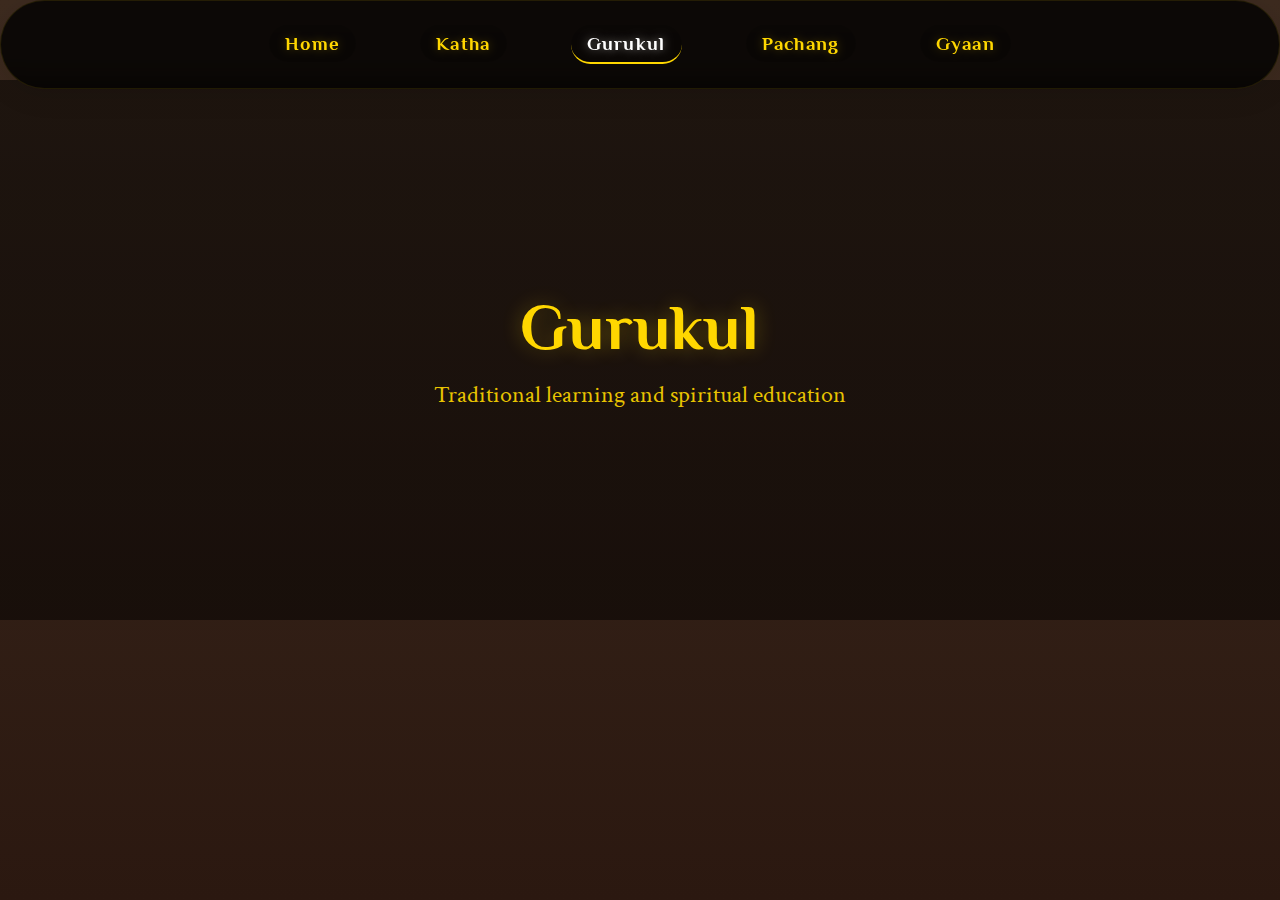
==== gurukul.html @ b05ad2ea "Added our vision and connect section in landing page and added pages for sections katha  gurukul pac" ====
<!DOCTYPE html>
<html lang="en">
<head>
    <meta charset="UTF-8">
    <meta name="viewport" content="width=device-width, initial-scale=1.0">
    <title>Gurukul - Vedlok</title>
    <link rel="stylesheet" href="styles.css">
    <link rel="stylesheet" href="gurukul.css">
    <link href="https://fonts.googleapis.com/css2?family=Philosopher:wght@400;700&family=Crimson+Text:wght@400;600;700&display=swap" rel="stylesheet">
    <link rel="stylesheet" href="https://cdnjs.cloudflare.com/ajax/libs/font-awesome/6.0.0/css/all.min.css">
</head>
<body>
    <nav class="main-nav">
        <ul>
            <li><a href="index.html">Home</a></li>
            <li><a href="katha.html">Katha</a></li>
            <li><a href="gurukul.html" class="active">Gurukul</a></li>
            <li><a href="pachang.html">Pachang</a></li>
            <li><a href="gyaan.html">Gyaan</a></li>
        </ul>
    </nav>

    <main class="gurukul-container">
        <section class="gurukul-hero">
            <h1>Gurukul</h1>
            <p>Traditional learning and spiritual education</p>
        </section>

        <section class="gurukul-content">
            <div class="gurukul-grid">
                <!-- Gurukul content will be added here -->
            </div>
        </section>
    </main>

    <script src="gurukul.js"></script>
</body>
</html>
---- styles.css ----
* {
    margin: 0;
    padding: 0;
    box-sizing: border-box;
}

body {
    font-family: 'Crimson Text', serif;
    overflow-x: hidden;
    height: 100%;
    background-color: #000;
    font-size: 18px;
}

.parallax-container {
    position: relative;
    height: 100vh;
    overflow: hidden;
    position: fixed;
    width: 100%;
    top: 0;
    left: 0;
}

.background {
    position: absolute;
    top: 0;
    left: 0;
    width: 100%;
    height: 100%;
    background-image: url('public/background.jpeg');
    background-size: cover;
    background-position: center;
    background-repeat: no-repeat;
    z-index: 1;
    transition: transform 1s ease-out;
    transform-origin: center center;
}

.background.zoomed {
    transform: scale(1.4);
}

.logo-background {
    position: absolute;
    top: 45%;
    left: 50%;
    transform: translate(-50%, -50%);
    width: min(90%, 1200px);
    height: auto;
    z-index: 3;
    display: flex;
    justify-content: center;
    align-items: center;
    overflow: hidden;
    opacity: 1;
    transition: transform 0.8s cubic-bezier(0.165, 0.84, 0.44, 1);
    will-change: transform;
}

.logo-background.visible {
    opacity: 1;
}

.vedlok-logo {
    width: min(95%, 500px);
    opacity: 1;
    transform: scale(0.8);
    transition: transform 0.8s cubic-bezier(0.165, 0.84, 0.44, 1);
    will-change: transform;
}

.vedlok-logo.visible {
    opacity: 1;
    transform: translateY(0) scale(1);
}

.foreground {
    position: absolute;
    bottom: 0;
    left: 50%;
    transform: translate(-50%, 50%);
    width: 100%;
    height: 100%;
    z-index: 5;
    display: flex;
    justify-content: center;
    align-items: flex-end;
    transition: all 1s ease-out;
    pointer-events: none;
}

.foreground.scrolled {
    transform: translate(-50%, 50%) scale(0.9);
}

.krishna-image {
    height: 200vh;
    object-fit: contain;
    transform-origin: bottom center;
    transition: all 0.5s ease-out;
    object-position: bottom;
    margin-bottom: 0;
}

.krishna-image.scaled {
    height: 180vh;
}

.content {
    position: fixed;
    left: 50%;
    transform: translate(-50%);
    width: min(90%, 1200px);
    text-align: center;
    z-index: 100;
    top: 80vh;
    display: flex;
    flex-direction: column;
    align-items: center;
    gap: 3rem;
    transition: all 0.3s ease;
    pointer-events: auto;
}

.content.visible {
    opacity: 1;
}

.content:not(.visible) {
    opacity: 0;
}

.welcome-btn {
    background-color: #FFD700;
    color: #251703;
    border: none;
    padding: 0.8rem 2rem;
    font-size: 1.3rem;
    font-family: 'Philosopher', sans-serif;
    font-weight: 700;
    border-radius: 25px;
    cursor: pointer;
    transition: all 0.3s cubic-bezier(0.175, 0.885, 0.32, 1.275);
    box-shadow: 0 0 15px rgba(255, 215, 0, 0.3);
    position: relative;
    z-index: 101;
    letter-spacing: 0.05em;
    overflow: hidden;
    pointer-events: auto;
}

.welcome-btn.visible {
    opacity: 1;
}

.welcome-btn:not(.visible) {
    opacity: 0;
}

.main-nav {
    width: 100%;
    position: relative;
    z-index: 101;
    transition: all 0.3s ease;
    pointer-events: auto;
    opacity: 1;
    background: rgba(0, 0, 0, 0.3);
    backdrop-filter: blur(10px);
    -webkit-backdrop-filter: blur(10px);
    padding: 1rem;
    border-radius: 50px;
    border: 1px solid rgba(255, 215, 0, 0.1);
    box-shadow: 0 4px 30px rgba(0, 0, 0, 0.1);
}

.main-nav ul {
    display: flex;
    justify-content: center;
    list-style: none;
    gap: 4rem;
    flex-wrap: nowrap;
    margin: 0;
    padding: 0;
}

.main-nav li {
    pointer-events: auto;
    padding: 0.5rem 0.5rem;
}

.main-nav a {
    color: #FFD700;
    text-decoration: none;
    font-size: 1.2rem;
    font-family: 'Philosopher', sans-serif;
    font-weight: 700;
    letter-spacing: 0.08rem;
    transition: all 0.3s cubic-bezier(0.175, 0.885, 0.32, 1.275);
    text-shadow: 0 0 10px rgba(255, 215, 0, 0.3);
    padding: 0.5rem 1rem;
    display: inline-block;
    cursor: pointer;
    position: relative;
    z-index: 102;
    pointer-events: auto;
    border-radius: 25px;
    background: rgba(0, 0, 0, 0.2);
}

.main-nav a:hover {
    color: #FFF;
    text-shadow: 0 0 20px rgba(255, 255, 255, 0.8);
    transform: translateY(-5px);
    letter-spacing: 0.12rem;
    background: rgba(255, 215, 0, 0.1);
    box-shadow: 0 0 20px rgba(255, 215, 0, 0.2);
}

.main-nav a:active {
    transform: translateY(-2px);
}

.scroll-section {
    height: 100vh;
    position: relative;
    z-index: 1;
    margin-top: 100vh;
}

.about-section {
    min-height: 100vh;
    background: linear-gradient(to bottom, #3d2b1f 0%, #2b1810 100%);
    display: flex;
    align-items: center;
    justify-content: center;
    padding: 4rem 2rem;
    position: relative;
    z-index: 2;
}

.about-content {
    max-width: 1200px;
    margin: 0 auto;
    text-align: center;
    opacity: 0;
    transform: translateY(50px);
    transition: transform 0.8s cubic-bezier(0.165, 0.84, 0.44, 1),
                opacity 0.8s cubic-bezier(0.165, 0.84, 0.44, 1);
    will-change: transform, opacity;
}

.about-content.visible {
    opacity: 1;
    transform: translateY(0);
}

.about-title {
    color: #FFD700;
    font-family: 'Philosopher', sans-serif;
    font-size: 3rem;
    font-weight: 700;
    margin-bottom: 2.5rem;
    opacity: 0;
    transform: translateY(30px);
    transition: transform 0.8s cubic-bezier(0.165, 0.84, 0.44, 1),
                opacity 0.8s cubic-bezier(0.165, 0.84, 0.44, 1);
    will-change: transform, opacity;
    text-shadow: 0 0 20px rgba(255, 215, 0, 0.3);
    letter-spacing: 0.02em;
    line-height: 1.4;
}

.about-title.visible {
    opacity: 1;
    transform: translateY(0);
}

.about-container {
    display: flex;
    flex-direction: row;
    align-items: center;
    gap: 4rem;
    padding: 2rem;
}

.book-images {
    flex: 1;
    display: flex;
    gap: 1rem;
    justify-content: center;
    align-items: center;
    transform: translateX(-100px);
    opacity: 0;
    transition: transform 0.8s cubic-bezier(0.165, 0.84, 0.44, 1),
                opacity 0.8s cubic-bezier(0.165, 0.84, 0.44, 1);
    will-change: transform, opacity;
}

.book-images.visible {
    transform: translateX(0);
    opacity: 1;
}

.book-img {
    width: 180px;
    height: 250px;
    object-fit: cover;
    border-radius: 10px;
    box-shadow: 0 0 20px rgba(255, 215, 0, 0.2);
    transition: all 0.3s ease;
}

.book-img:hover {
    transform: scale(1.05) translateY(-5px);
    box-shadow: 0 0 30px rgba(255, 215, 0, 0.4);
}

.about-text {
    flex: 1;
    color: #ffffff;
    font-family: 'Crimson Text', serif;
    font-size: 1.4rem;
    line-height: 1.8;
    text-align: left;
    opacity: 0;
    transform: translateX(100px);
    transition: transform 0.8s cubic-bezier(0.165, 0.84, 0.44, 1),
                opacity 0.8s cubic-bezier(0.165, 0.84, 0.44, 1);
    will-change: transform, opacity;
    font-weight: 600;
    letter-spacing: 0.01em;
}

.about-text.visible {
    opacity: 1;
    transform: translateX(0);
}

.vision-section {
    min-height: 100vh;
    background: linear-gradient(to bottom, #2b1810 0%, #1a0f0a 100%);
    display: flex;
    align-items: center;
    justify-content: center;
    padding: 4rem 2rem;
    position: relative;
    z-index: 2;
}

.vision-content {
    max-width: 1200px;
    margin: 0 auto;
    text-align: center;
    opacity: 0;
    transform: translateY(50px);
    transition: transform 0.8s cubic-bezier(0.165, 0.84, 0.44, 1),
                opacity 0.8s cubic-bezier(0.165, 0.84, 0.44, 1);
    will-change: transform, opacity;
}

.vision-title {
    color: #FFD700;
    font-family: 'Philosopher', sans-serif;
    font-size: 3rem;
    font-weight: 700;
    margin-bottom: 2.5rem;
    opacity: 0;
    transform: translateY(10px);
    transition: transform 0.8s cubic-bezier(0.165, 0.84, 0.44, 1),
                opacity 0.8s cubic-bezier(0.165, 0.84, 0.44, 1);
    will-change: transform, opacity;
    text-shadow: 0 0 20px rgba(255, 215, 0, 0.3);
    letter-spacing: 0.02em;
    line-height: 1.4;
}

.vision-container {
    display: flex;
    flex-direction: row-reverse;
    align-items: center;
    gap: 6rem;
    padding: 2rem;
}

.vision-text {
    flex: 1;
    color: #ffffff;
    font-family: 'Crimson Text', serif;
    font-size: 1.4rem;
    line-height: 1.8;
    text-align: left;
    opacity: 0;
    transform: translateX(-100px);
    transition: transform 0.8s cubic-bezier(0.165, 0.84, 0.44, 1),
                opacity 0.8s cubic-bezier(0.165, 0.84, 0.44, 1);
    will-change: transform, opacity;
}

.vision-text li::before {
    content: "";
    position: absolute;
    left: 0;
}

.vision-text li {
    margin-bottom: 1.5rem;
    position: relative;
    padding-left: 0;
    font-size: 1.3rem;
    line-height: 1.6;
}

.vision-text p {
    margin-bottom: 2.5rem;
    font-size: 1.4rem;
}

.vision-logos {
    flex: 1;
    display: flex;
    flex-direction: column;
    justify-content: center;
    align-items: center;
    opacity: 0;
    transform: translateX(100px);
    transition: transform 0.8s cubic-bezier(0.165, 0.84, 0.44, 1),
                opacity 0.8s cubic-bezier(0.165, 0.84, 0.44, 1);
    will-change: transform, opacity;
}

.vision-logo {
    width: 200px;
    height: 200px;
    object-fit: contain;
    border-radius: 50%;
    background: radial-gradient(circle at center, rgba(255, 215, 0, 0.1) 0%, rgba(43, 24, 16, 0) 70%);
    padding: 0.5rem;
    transition: all 0.3s ease;
    filter: drop-shadow(0 0 10px rgba(255, 215, 0, 0.2));
}

.vision-logo:hover {
    transform: scale(1.1) translateX(-10px);
    filter: drop-shadow(0 0 20px rgba(255, 215, 0, 0.4));
}

.connect-section {
    min-height: 100vh;
    background: linear-gradient(to bottom, #1a0f0a 0%, #000000 100%);
    display: flex;
    align-items: center;
    justify-content: center;
    padding: 4rem 2rem;
    position: relative;
    z-index: 2;
}

.connect-content {
    max-width: 600px;
    width: 100%;
    margin: 0 auto;
    text-align: center;
}

.connect-title {
    color: #FFD700;
    font-family: 'Philosopher', sans-serif;
    font-size: 3rem;
    font-weight: 700;
    margin-bottom: 3rem;
    text-shadow: 0 0 20px rgba(255, 215, 0, 0.3);
    letter-spacing: 0.02em;
}

.connect-form {
    display: flex;
    flex-direction: column;
    gap: 1.5rem;
    margin-bottom: 3rem;
}

.form-group {
    display: flex;
    flex-direction: column;
    align-items: flex-start;
    gap: 0.5rem;
}

.form-group label {
    color: #FFD700;
    font-family: 'Philosopher', sans-serif;
    font-size: 1.2rem;
    font-weight: 600;
}

.form-group input,
.form-group textarea {
    width: 100%;
    padding: 0.8rem;
    background-color: rgba(139, 69, 19, 0.2);
    border: 1px solid #FFD700;
    border-radius: 5px;
    color: #ffffff;
    font-family: 'Crimson Text', serif;
    font-size: 1.1rem;
}

.form-group textarea {
    height: 150px;
    resize: vertical;
}

.form-group input::placeholder,
.form-group textarea::placeholder {
    color: rgba(255, 215, 0, 0.5);
}

.submit-btn {
    background-color: #FFD700;
    color: #251703;
    border: none;
    padding: 1rem 2rem;
    font-size: 1.2rem;
    font-family: 'Philosopher', sans-serif;
    font-weight: 700;
    border-radius: 25px;
    cursor: pointer;
    transition: all 0.3s ease;
    margin-top: 1rem;
}

.submit-btn:hover {
    transform: scale(1.05);
    box-shadow: 0 0 20px rgba(255, 215, 0, 0.5);
    background-color: #FFE55C;
}

.social-links {
    display: flex;
    justify-content: center;
    gap: 2rem;
    margin-top: 3rem;
}

.social-link {
    width: 50px;
    height: 50px;
    display: flex;
    align-items: center;
    justify-content: center;
    transition: transform 0.3s ease;
    color: #FFD700;
    font-size: 2rem;
    border-radius: 50%;
    background: rgba(255, 215, 0, 0.1);
    border: 1px solid rgba(255, 215, 0, 0.3);
}

.social-link:hover {
    transform: scale(1.15);
    background: rgba(255, 215, 0, 0.2);
    border-color: rgba(255, 215, 0, 0.5);
}

.github {
    text-shadow: 0 0 10px rgba(255, 255, 255, 0.5);
}

.github:hover {
    color: #ffffff;
    text-shadow: 0 0 15px rgba(255, 255, 255, 0.8);
}

.linkedin {
    text-shadow: 0 0 10px rgba(0, 119, 181, 0.5);
}

.linkedin:hover {
    color: #0077B5;
    text-shadow: 0 0 15px rgba(0, 119, 181, 0.8);
}

.instagram {
    text-shadow: 0 0 10px rgba(225, 48, 108, 0.5);
}

.instagram:hover {
    color: #E1306C;
    text-shadow: 0 0 15px rgba(225, 48, 108, 0.8);
}

/* Remove old social media styles */
.whatsapp img,
.instagram img,
.youtube img {
    display: none;
}

/* Removing all media queries */
---- gurukul.css ----
.gurukul-container {
    min-height: 100vh;
    background: linear-gradient(to bottom, #3d2b1f 0%, #2b1810 100%);
    padding-top: 80px;
}

.gurukul-hero {
    height: 60vh;
    display: flex;
    flex-direction: column;
    justify-content: center;
    align-items: center;
    text-align: center;
    background: linear-gradient(rgba(0, 0, 0, 0.5), rgba(0, 0, 0, 0.5)),
                url('public/gurukul-bg.jpg');
    background-size: cover;
    background-position: center;
    color: #FFD700;
    padding: 2rem;
}

.gurukul-hero h1 {
    font-family: 'Philosopher', sans-serif;
    font-size: 4rem;
    font-weight: 700;
    margin-bottom: 1rem;
    text-shadow: 0 0 20px rgba(255, 215, 0, 0.3);
    letter-spacing: 0.02em;
}

.gurukul-hero p {
    font-family: 'Crimson Text', serif;
    font-size: 1.5rem;
    opacity: 0.9;
}

.gurukul-content {
    padding: 4rem 2rem;
    max-width: 1200px;
    margin: 0 auto;
}

.gurukul-grid {
    display: grid;
    grid-template-columns: repeat(auto-fit, minmax(300px, 1fr));
    gap: 2rem;
    padding: 2rem 0;
}

/* Navigation styles for other pages */
.main-nav {
    position: fixed;
    top: 0;
    left: 0;
    width: 100%;
    background: rgba(0, 0, 0, 0.8);
    padding: 1rem 0;
    z-index: 1000;
    backdrop-filter: blur(10px);
}

.main-nav ul {
    display: flex;
    justify-content: center;
    list-style: none;
    gap: 3rem;
    margin: 0;
    padding: 0;
}

.main-nav a {
    color: #FFD700;
    text-decoration: none;
    font-size: 1.2rem;
    font-family: 'Philosopher', sans-serif;
    font-weight: 700;
    transition: all 0.3s ease;
    padding: 0.5rem 1rem;
}

.main-nav a:hover {
    color: #FFF;
    text-shadow: 0 0 10px rgba(255, 255, 255, 0.5);
}

.main-nav a.active {
    color: #FFF;
    text-shadow: 0 0 10px rgba(255, 255, 255, 0.5);
    border-bottom: 2px solid #FFD700;
}
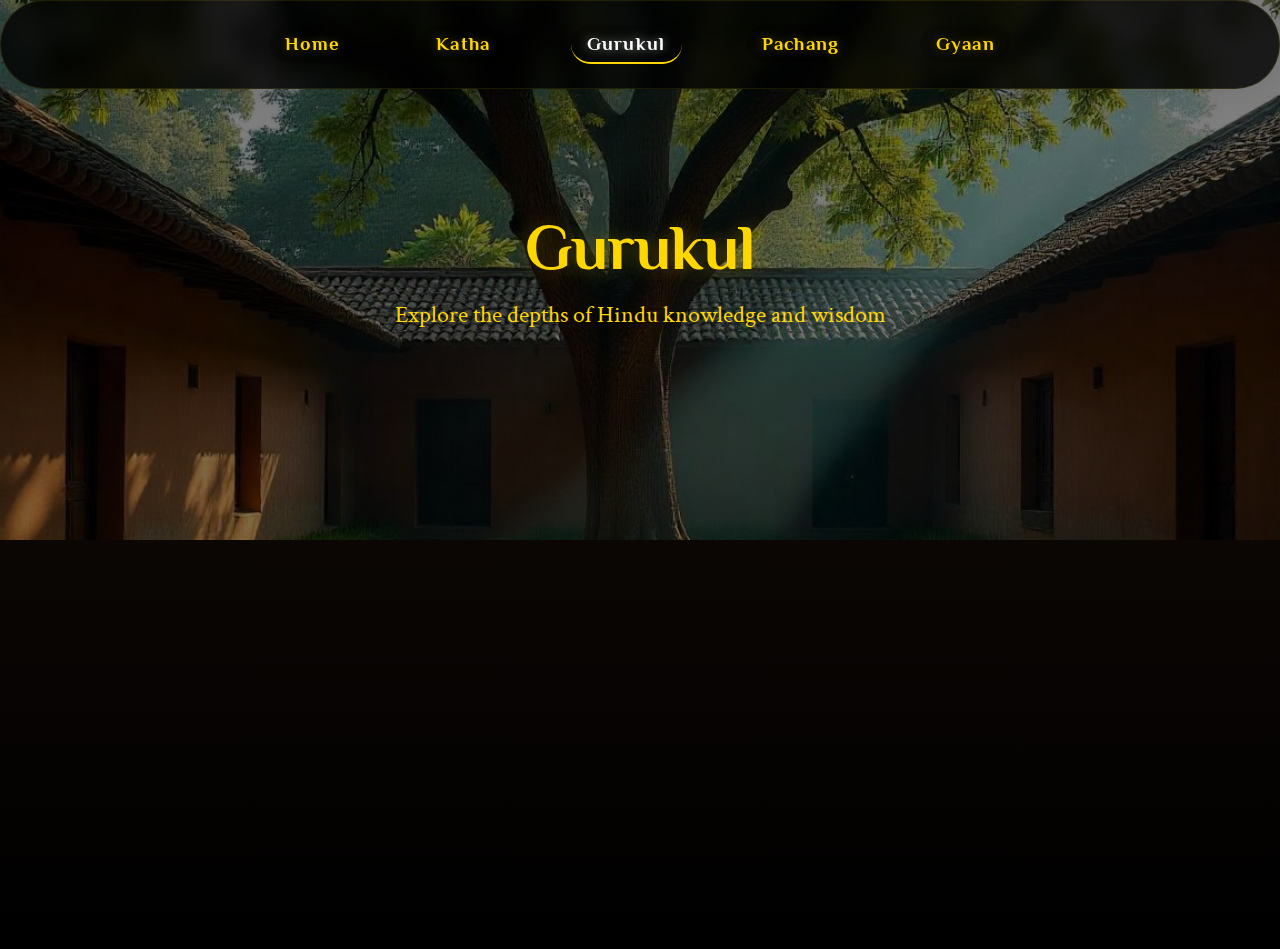
==== commit b5207770: "Added dashavatars gurukul aryavrata sections and an ai as guru" ====
--- a/gurukul.html
+++ b/gurukul.html
@@ -3,11 +3,13 @@
 <head>
     <meta charset="UTF-8">
     <meta name="viewport" content="width=device-width, initial-scale=1.0">
-    <title>Gurukul - Vedlok</title>
+    <title>Gurukul - VEDLOK</title>
+    <link rel="preconnect" href="https://fonts.googleapis.com">
+    <link rel="preconnect" href="https://fonts.gstatic.com" crossorigin>
+    <link href="https://fonts.googleapis.com/css2?family=Philosopher:wght@400;700&family=Crimson+Text:wght@400;600;700&display=swap" rel="stylesheet">
+    <link rel="stylesheet" href="https://cdnjs.cloudflare.com/ajax/libs/font-awesome/6.5.1/css/all.min.css">
     <link rel="stylesheet" href="styles.css">
     <link rel="stylesheet" href="gurukul.css">
-    <link href="https://fonts.googleapis.com/css2?family=Philosopher:wght@400;700&family=Crimson+Text:wght@400;600;700&display=swap" rel="stylesheet">
-    <link rel="stylesheet" href="https://cdnjs.cloudflare.com/ajax/libs/font-awesome/6.0.0/css/all.min.css">
 </head>
 <body>
     <nav class="main-nav">
@@ -20,18 +22,49 @@
         </ul>
     </nav>
 
-    <main class="gurukul-container">
-        <section class="gurukul-hero">
+    <div class="gurukul-container">
+        <div class="gurukul-hero">
             <h1>Gurukul</h1>
-            <p>Traditional learning and spiritual education</p>
-        </section>
+            <p>Explore the depths of Hindu knowledge and wisdom</p>
+        </div>
 
-        <section class="gurukul-content">
+        <div class="gurukul-content">
             <div class="gurukul-grid">
-                <!-- Gurukul content will be added here -->
+                <a href="dashavatars.html" class="gurukul-card">
+                    <div class="card-icon">
+                        <i class="fas fa-om"></i>
+                    </div>
+                    <h2>Dashavatars</h2>
+                    <p>Explore the ten divine incarnations of Lord Vishnu</p>
+                    <div class="card-hover">
+                        <span>Explore</span>
+                    </div>
+                </a>
+
+                <a href="aryavrata.html" class="gurukul-card">
+                    <div class="card-icon">
+                        <i class="fas fa-map-marked-alt"></i>
+                    </div>
+                    <h2>Aryavrata</h2>
+                    <p>Journey through the sacred lands of ancient India</p>
+                    <div class="card-hover">
+                        <span>Explore</span>
+                    </div>
+                </a>
+
+                <a href="guru.html" class="gurukul-card">
+                    <div class="card-icon">
+                        <i class="fas fa-robot"></i>
+                    </div>
+                    <h2>Guru</h2>
+                    <p>Your virtual guide to Hindu wisdom (Coming Soon)</p>
+                    <div class="card-hover">
+                        <span>Coming Soon</span>
+                    </div>
+                </a>
             </div>
-        </section>
-    </main>
+        </div>
+    </div>
 
     <script src="gurukul.js"></script>
 </body>
--- a/styles.css
+++ b/styles.css
@@ -597,4 +597,60 @@
     display: none;
 }
 
-/* Removing all media queries */ +/* Removing all media queries */
+
+/* Go to Top Button */
+.go-to-top {
+    position: fixed;
+    bottom: 30px;
+    right: 30px;
+    width: 50px;
+    height: 50px;
+    background: rgba(255, 215, 0, 0.9);
+    border: 2px solid #000;
+    border-radius: 50%;
+    cursor: pointer;
+    display: none;
+    justify-content: center;
+    align-items: center;
+    z-index: 1000;
+    transition: all 0.3s ease;
+    box-shadow: 0 2px 10px rgba(0, 0, 0, 0.2);
+}
+
+.bow-arrow-icon {
+    width: 24px;
+    height: 24px;
+    transition: all 0.3s ease;
+    filter: invert(0);
+}
+
+.go-to-top:hover {
+    background: #000;
+    transform: translateY(-3px);
+}
+
+.go-to-top:hover .bow-arrow-icon {
+    filter: invert(1);
+    transform: scale(1.1);
+}
+
+.go-to-top.visible {
+    display: flex;
+}
+
+/* Add animation for the button */
+@keyframes fadeIn {
+    from {
+        opacity: 0;
+        transform: translateY(20px);
+    }
+    to {
+        opacity: 1;
+        transform: translateY(0);
+    }
+}
+
+.go-to-top.visible {
+    animation: fadeIn 0.3s ease forwards;
+} --- a/gurukul.css
+++ b/gurukul.css
@@ -1,51 +1,157 @@
 .gurukul-container {
     min-height: 100vh;
-    background: linear-gradient(to bottom, #3d2b1f 0%, #2b1810 100%);
-    padding-top: 80px;
+    background: linear-gradient(to bottom, #1a0f0a 0%, #000000 100%);
+    position: relative;
+    overflow-x: hidden;
 }
 
 .gurukul-hero {
     height: 60vh;
+    background-image: url('public/gurukul.jpeg');
+    background-size: cover;
+    background-position: bottom;
+    background-attachment: fixed;
     display: flex;
     flex-direction: column;
     justify-content: center;
     align-items: center;
     text-align: center;
-    background: linear-gradient(rgba(0, 0, 0, 0.5), rgba(0, 0, 0, 0.5)),
-                url('public/gurukul-bg.jpg');
-    background-size: cover;
-    background-position: center;
     color: #FFD700;
-    padding: 2rem;
+    position: relative;
+}
+
+.gurukul-hero::before {
+    content: '';
+    position: absolute;
+    top: 0;
+    left: 0;
+    right: 0;
+    bottom: 0;
+    background: rgba(0, 0, 0, 0.5);
+    z-index: 1;
 }
 
 .gurukul-hero h1 {
     font-family: 'Philosopher', sans-serif;
     font-size: 4rem;
-    font-weight: 700;
     margin-bottom: 1rem;
+    position: relative;
+    z-index: 2;
     text-shadow: 0 0 20px rgba(255, 215, 0, 0.3);
-    letter-spacing: 0.02em;
 }
 
 .gurukul-hero p {
     font-family: 'Crimson Text', serif;
     font-size: 1.5rem;
-    opacity: 0.9;
+    position: relative;
+    z-index: 2;
+    max-width: 600px;
+    margin: 0 auto;
 }
 
 .gurukul-content {
     padding: 4rem 2rem;
-    max-width: 1200px;
-    margin: 0 auto;
+    position: relative;
+    z-index: 2;
 }
 
 .gurukul-grid {
     display: grid;
     grid-template-columns: repeat(auto-fit, minmax(300px, 1fr));
     gap: 2rem;
-    padding: 2rem 0;
+    max-width: 1200px;
+    margin: 0 auto;
 }
+
+.gurukul-card {
+    background: rgba(255, 215, 0, 0.1);
+    border: 1px solid rgba(255, 215, 0, 0.2);
+    border-radius: 15px;
+    padding: 2rem;
+    text-align: center;
+    color: #FFD700;
+    text-decoration: none;
+    transition: all 0.3s ease;
+    position: relative;
+    overflow: hidden;
+    backdrop-filter: blur(10px);
+    -webkit-backdrop-filter: blur(10px);
+}
+
+.gurukul-card:hover {
+    transform: translateY(-10px);
+    background: rgba(255, 215, 0, 0.15);
+    border-color: rgba(255, 215, 0, 0.4);
+    box-shadow: 0 0 30px rgba(255, 215, 0, 0.2);
+}
+
+.card-icon {
+    font-size: 3rem;
+    margin-bottom: 1.5rem;
+    color: #FFD700;
+    transition: all 0.3s ease;
+}
+
+.gurukul-card:hover .card-icon {
+    transform: scale(1.1);
+}
+
+.gurukul-card h2 {
+    font-family: 'Philosopher', sans-serif;
+    font-size: 1.8rem;
+    margin-bottom: 1rem;
+    color: #FFD700;
+}
+
+.gurukul-card p {
+    font-family: 'Crimson Text', serif;
+    font-size: 1.1rem;
+    line-height: 1.6;
+    margin-bottom: 1.5rem;
+    color: rgba(255, 215, 0, 0.9);
+}
+
+.card-hover {
+    position: absolute;
+    bottom: 0;
+    left: 0;
+    right: 0;
+    background: rgba(255, 215, 0, 0.2);
+    padding: 1rem;
+    transform: translateY(100%);
+    transition: transform 0.3s ease;
+}
+
+.gurukul-card:hover .card-hover {
+    transform: translateY(0);
+}
+
+.card-hover span {
+    font-family: 'Philosopher', sans-serif;
+    font-size: 1.2rem;
+    color: #FFD700;
+}
+
+/* Animation for cards */
+@keyframes fadeInUp {
+    from {
+        opacity: 0;
+        transform: translateY(20px);
+    }
+    to {
+        opacity: 1;
+        transform: translateY(0);
+    }
+}
+
+.gurukul-card {
+    animation: fadeInUp 0.6s ease forwards;
+    opacity: 0;
+}
+
+.gurukul-card:nth-child(1) { animation-delay: 0.2s; }
+.gurukul-card:nth-child(2) { animation-delay: 0.4s; }
+.gurukul-card:nth-child(3) { animation-delay: 0.6s; }
 
 /* Navigation styles for other pages */
 .main-nav {
